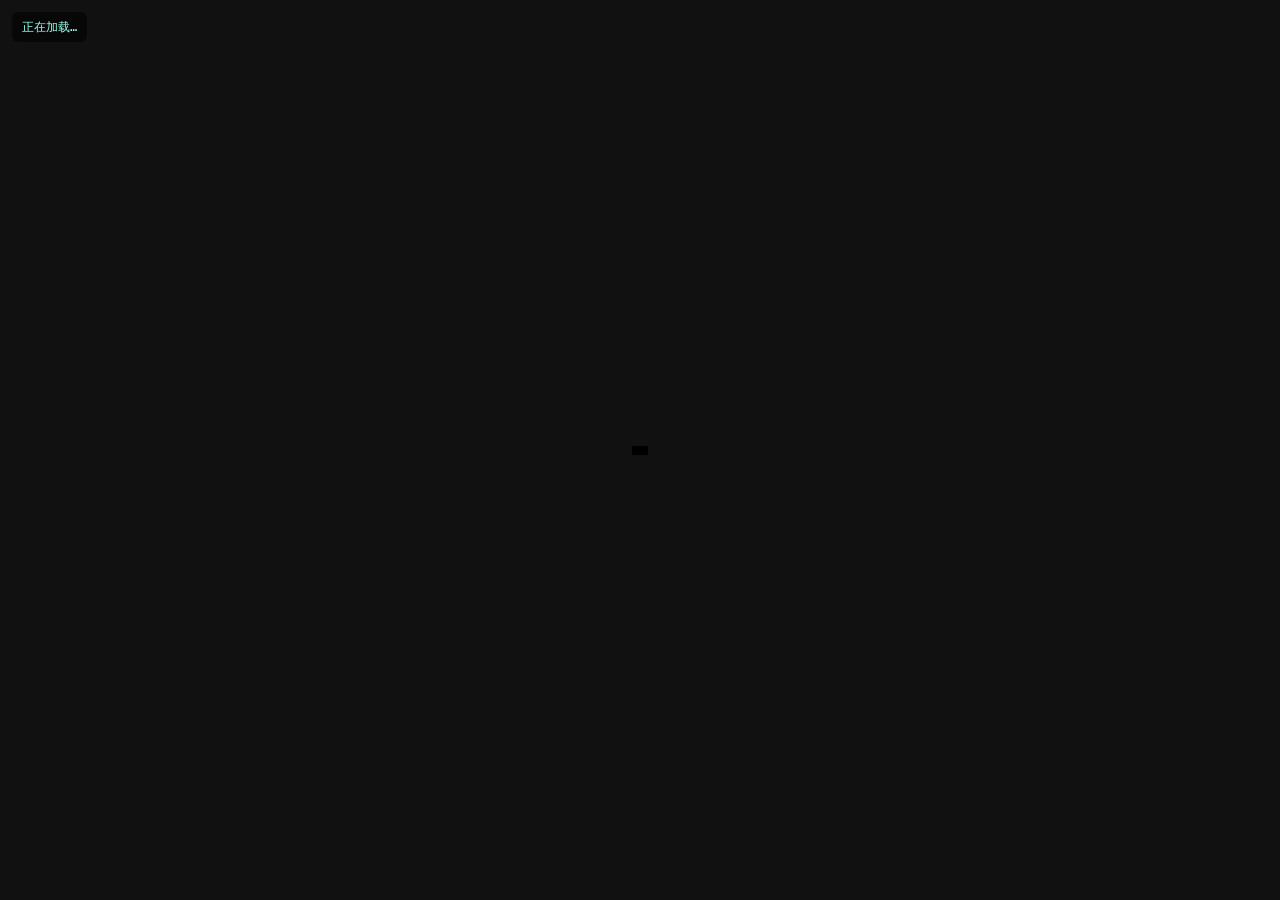
==== crates/ess-web/web/index.html @ cbd5e4f2 "feat: bootstrap EasyScreenShare prototype with lossless tiles and media plane 屏幕共享原型首个提交：无损图块 + 媒体平面" ====
<!doctype html>
<html lang="zh-CN">
<head>
<meta charset="utf-8">
<meta name="viewport" content="width=device-width, initial-scale=1">
<title>屏幕共享 · 浏览器观看</title>
<style>
  html, body { margin: 0; height: 100%; background: #111; overflow: hidden; }
  #wrap { position: fixed; inset: 0; display: flex; align-items: center; justify-content: center; }
  canvas, video { max-width: 100%; max-height: 100%; background: #000; }
  canvas { image-rendering: pixelated; }
  video { object-fit: contain; }
  #hud {
    position: fixed; left: 12px; top: 12px; padding: 6px 10px;
    font: 12px/1.5 ui-monospace, Consolas, monospace; color: #9fe;
    background: rgba(0,0,0,.55); border-radius: 6px; pointer-events: none;
    white-space: pre;
  }
  #sound {
    position: fixed; right: 12px; top: 12px; padding: 6px 10px;
    font: 12px/1.4 ui-monospace, Consolas, monospace; color: #9fe;
    background: rgba(0,0,0,.55); border: 1px solid #2a5; border-radius: 6px;
    cursor: pointer;
  }
</style>
</head>
<body>
<div id="wrap">
  <canvas id="screen" width="16" height="9"></canvas>
  <video id="stream" autoplay playsinline muted hidden></video>
</div>
<div id="hud">正在加载…</div>
<button id="sound" hidden>声音 开</button>
<script src="livekit-client.umd.js"></script>
<script src="app.js"></script>
</body>
</html>
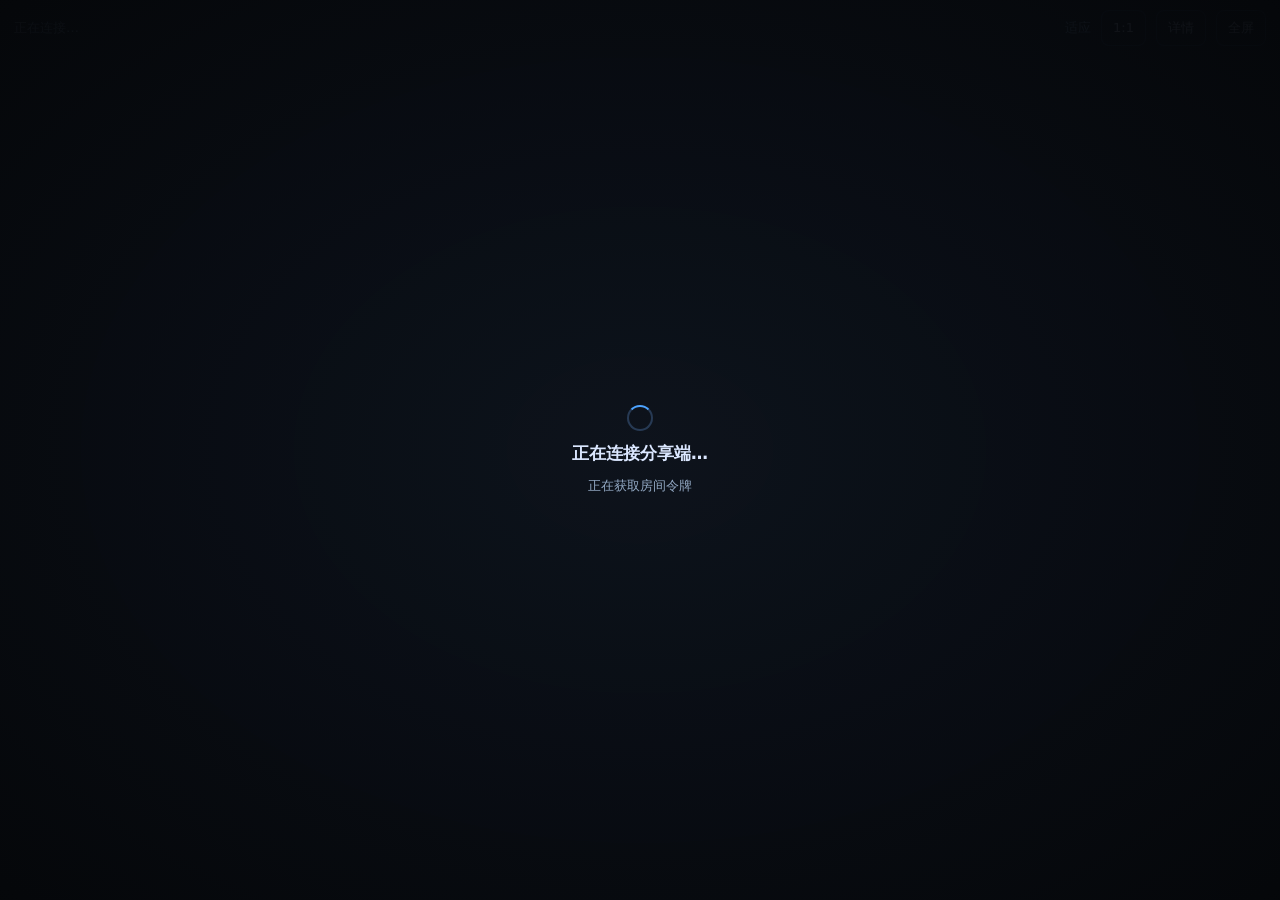
==== commit 9b783cfd: "feat(web): desktop-first viewer chrome and fix report/audio bugs - chrome: status, zoom readout, fit" ====
--- a/crates/ess-web/web/index.html
+++ b/crates/ess-web/web/index.html
@@ -2,36 +2,124 @@
 <html lang="zh-CN">
 <head>
 <meta charset="utf-8">
-<meta name="viewport" content="width=device-width, initial-scale=1">
-<title>屏幕共享 · 浏览器观看</title>
+<meta name="viewport" content="width=device-width, initial-scale=1, viewport-fit=cover">
+<meta name="theme-color" content="#0b0d10">
+<title>屏幕共享 · 观看</title>
 <style>
-  html, body { margin: 0; height: 100%; background: #111; overflow: hidden; }
-  #wrap { position: fixed; inset: 0; display: flex; align-items: center; justify-content: center; }
-  canvas, video { max-width: 100%; max-height: 100%; background: #000; }
-  canvas { image-rendering: pixelated; }
-  video { object-fit: contain; }
+  :root {
+    --fg: #dbe7ff; --bg: #0b0d10; --muted: #93a9c4;
+    --panel: rgba(12, 16, 22, .78); --line: rgba(120, 180, 255, .25); --accent: #4da3ff;
+  }
+  html, body { margin: 0; height: 100%; background: var(--bg); overflow: hidden; overscroll-behavior: none; }
+  body {
+    color: var(--fg); font: 13px/1.5 system-ui, -apple-system, "Segoe UI", sans-serif;
+    -webkit-user-select: none; user-select: none; -webkit-touch-callout: none;
+  }
+
+  /* 画面层：canvas 与 video 互斥显示，缩放/平移统一作用在 #content 上。
+     transform-origin 固定 0 0，JS 直接给 translate + scale，坐标换算最简单。 */
+  #stage { position: fixed; inset: 0; overflow: hidden; touch-action: none; cursor: default; }
+  #content { position: absolute; left: 0; top: 0; transform-origin: 0 0; width: max-content; height: max-content; }
+  #content canvas, #content video { display: block; max-width: none; max-height: none; background: #000; }
+  /* 属性 hidden 的优先级低于上面的 display:block，必须显式压回去，
+     否则图块/视频两个平面会同时显示、都跟着缩放。 */
+  #content canvas[hidden], #content video[hidden] { display: none; }
+  #content video { object-fit: contain; }
+  #content canvas { image-rendering: pixelated; }
+  body.idle #stage { cursor: none; }
+
+  /* 顶栏：桌面端的主控区，3 s 无操作自动淡出。 */
+  #chrome {
+    position: fixed; left: 0; right: 0; top: 0; z-index: 10;
+    display: flex; gap: 10px; align-items: center;
+    padding: calc(10px + env(safe-area-inset-top)) 14px 12px;
+    background: linear-gradient(180deg, rgba(5, 8, 12, .85), rgba(5, 8, 12, 0));
+    transition: opacity .18s ease;
+  }
+  body.idle #chrome { opacity: 0; pointer-events: none; }
+  #status { flex: 1; min-width: 0; white-space: nowrap; overflow: hidden; text-overflow: ellipsis; color: var(--muted); }
+  #status b { color: #eaf4ff; font-weight: 600; }
+  #zoomLabel { color: #8fb2da; min-width: 46px; text-align: right; font-variant-numeric: tabular-nums; }
+  .btn {
+    appearance: none; border: 1px solid var(--line); background: var(--panel); color: var(--fg);
+    border-radius: 8px; padding: 7px 11px; font: inherit; cursor: pointer; backdrop-filter: blur(8px);
+  }
+  .btn:hover { border-color: var(--accent); }
+  .btn[aria-pressed="true"] { border-color: var(--accent); color: #fff; background: rgba(77, 163, 255, .22); }
+  .btn[hidden] { display: none; }
+
+  /* 技术详情默认不显示：桌面端也不要一上来就被计数器糊住。 */
   #hud {
-    position: fixed; left: 12px; top: 12px; padding: 6px 10px;
-    font: 12px/1.5 ui-monospace, Consolas, monospace; color: #9fe;
-    background: rgba(0,0,0,.55); border-radius: 6px; pointer-events: none;
-    white-space: pre;
+    position: fixed; left: 10px; bottom: 10px; max-width: calc(100vw - 20px); padding: 6px 9px;
+    font: 12px/1.5 ui-monospace, Consolas, monospace; color: #9fe; background: rgba(0, 0, 0, .5);
+    border-radius: 6px; pointer-events: none; white-space: pre-wrap; display: none;
   }
-  #sound {
-    position: fixed; right: 12px; top: 12px; padding: 6px 10px;
-    font: 12px/1.4 ui-monospace, Consolas, monospace; color: #9fe;
-    background: rgba(0,0,0,.55); border: 1px solid #2a5; border-radius: 6px;
-    cursor: pointer;
+  body.debug #hud { display: block; }
+
+  #banner {
+    position: fixed; left: 50%; top: calc(12px + env(safe-area-inset-top)); transform: translateX(-50%);
+    background: rgba(186, 120, 20, .94); color: #fff; padding: 6px 14px; border-radius: 999px;
+    font-size: 12px; opacity: 0; transition: opacity .2s; pointer-events: none; z-index: 20;
   }
+  #banner.on { opacity: 1; }
+
+  #overlay {
+    position: fixed; inset: 0; z-index: 15; padding: 24px; text-align: center;
+    display: flex; flex-direction: column; align-items: center; justify-content: center; gap: 10px;
+    background: radial-gradient(ellipse at center, rgba(14, 20, 30, .9), rgba(5, 7, 10, .97));
+  }
+  #overlay[hidden] { display: none; }
+  #overlay h2 { margin: 0; font-size: 17px; font-weight: 600; }
+  #overlay p { margin: 0; color: var(--muted); max-width: 560px; }
+  #spin {
+    width: 22px; height: 22px; border-radius: 50%;
+    border: 2px solid rgba(120, 180, 255, .25); border-top-color: var(--accent);
+    animation: spin 1s linear infinite;
+  }
+  #spin[hidden] { display: none; }
+  @keyframes spin { to { transform: rotate(360deg); } }
+
+  #toast {
+    position: fixed; left: 50%; bottom: calc(18px + env(safe-area-inset-bottom));
+    transform: translateX(-50%) translateY(8px);
+    background: rgba(77, 163, 255, .95); color: #fff; padding: 8px 14px; border-radius: 999px;
+    font-size: 13px; opacity: 0; transition: opacity .2s, transform .2s; pointer-events: none; z-index: 20;
+  }
+  #toast.on { opacity: 1; transform: translateX(-50%) translateY(0); }
 </style>
 </head>
 <body>
-<div id="wrap">
-  <canvas id="screen" width="16" height="9"></canvas>
-  <video id="stream" autoplay playsinline muted hidden></video>
+<div id="stage">
+  <div id="content">
+    <canvas id="screen" width="16" height="9"></canvas>
+    <video id="stream" autoplay playsinline muted hidden></video>
+  </div>
 </div>
-<div id="hud">正在加载…</div>
-<button id="sound" hidden>声音 开</button>
+
+<div id="chrome">
+  <div id="status">正在连接…</div>
+  <span id="zoomLabel">适应</span>
+  <button id="fit" class="btn" title="适应窗口 / 1:1（0 / 1）">1:1</button>
+  <button id="sound" class="btn" hidden>🔇 声音：关</button>
+  <button id="debug" class="btn" title="显示/隐藏技术详情">详情</button>
+  <button id="fullscreen" class="btn" title="全屏（F）">全屏</button>
+</div>
+
+<div id="hud"></div>
+<div id="banner"></div>
+
+<div id="overlay">
+  <div id="spin"></div>
+  <h2 id="ovTitle">正在连接分享端…</h2>
+  <p id="ovText">正在获取房间令牌</p>
+  <button id="retry" class="btn" hidden>重新加载</button>
+</div>
+
+<div id="toast"></div>
+
 <script src="livekit-client.umd.js"></script>
-<script src="app.js"></script>
+<!-- 资源版本号：改 app.js / ess_web.wasm 时同时改这两个 query（app.js 里 wasm 的
+     query 也要同步），否则浏览器会命中 60 s 缓存，手机上还是旧界面。 -->
+<script src="app.js?v=20261105c"></script>
 </body>
 </html>
